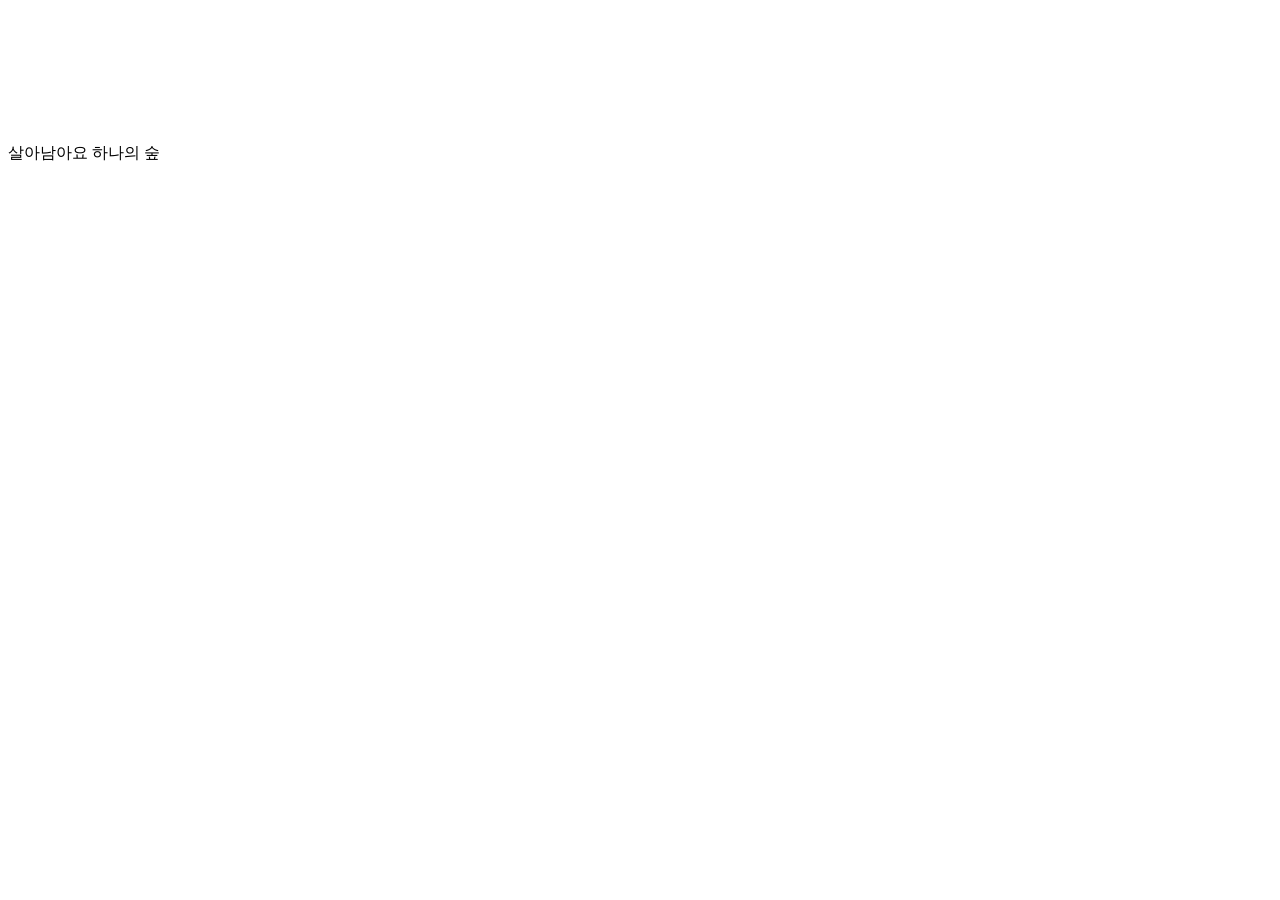
==== hana forest/public/index.html @ 50710b9c "Add files via upload" ====
<!DOCTYPE html>
<html>
  <head>
    <meta charset="utf-8">
    <meta name="viewport" content="width=device-width, initial-scale=1">
    <title>Hana-Forest</title>

    <!-- update the version number as needed -->
    <script defer src="/__/firebase/11.10.0/firebase-app-compat.js"></script>
    <!-- include only the Firebase features as you need -->
    <script defer src="/__/firebase/11.10.0/firebase-auth-compat.js"></script>
    <script defer src="/__/firebase/11.10.0/firebase-firestore-compat.js"></script>
    <script defer src="/__/firebase/11.10.0/firebase-storage-compat.js"></script>
    
    <script type="module">
      // Import the functions you need from the SDKs you need
      import { initializeApp } from "https://www.gstatic.com/firebasejs/11.10.0/firebase-app.js";
      // TODO: Add SDKs for Firebase products that you want to use
      // https://firebase.google.com/docs/web/setup#available-libraries

      // Your web app's Firebase configuration
      const firebaseConfig = {
        apiKey: "AIzaSyBfY_44GOUnR56gnEXHQwh6OlUhwRV2zyE",
        authDomain: "hana-ti-823aa.firebaseapp.com",
        projectId: "hana-ti-823aa",
        storageBucket: "hana-ti-823aa.firebasestorage.app",
        messagingSenderId: "17045800604",
        appId: "1:17045800604:web:9951ad78ef8dc61d008f59"
      };

      // Initialize Firebase
      const app = initializeApp(firebaseConfig);
    </script>
  
    <script defer src="/__/firebase/init.js?useEmulator=true"></script>

    <link rel="stylesheet" href="/style/main.css">
  </head>
  <body>
    살아남아요 하나의 숲
    
    <canvas id = "canvas"></canvas>
    <script type = "module" src = "main.js"></script>

  </body>
</html>
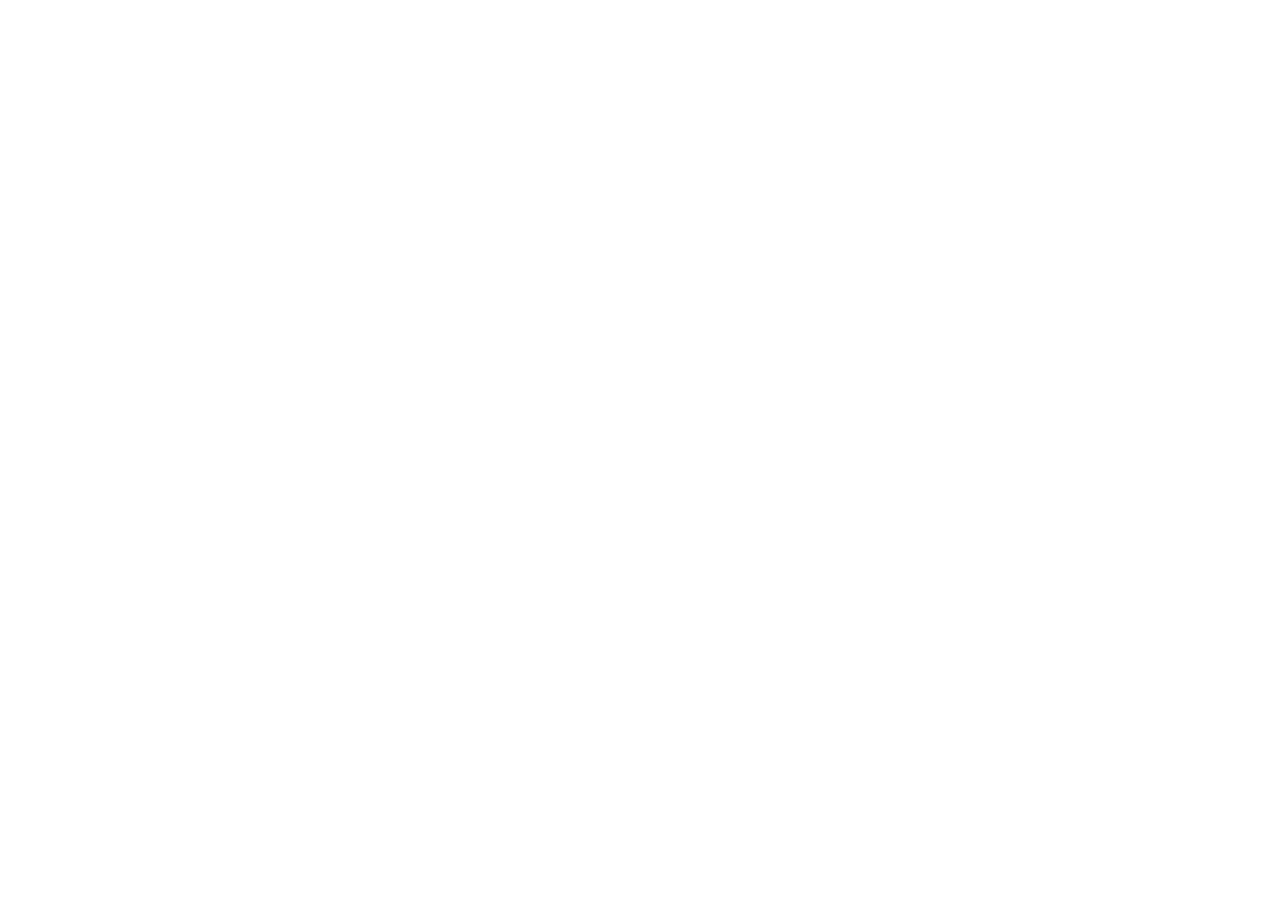
==== commit 97b8247b: "Add files via upload" ====
--- a/hana forest/public/index.html
+++ b/hana forest/public/index.html
@@ -37,8 +37,6 @@
     <link rel="stylesheet" href="/style/main.css">
   </head>
   <body>
-    살아남아요 하나의 숲
-    
     <canvas id = "canvas"></canvas>
     <script type = "module" src = "main.js"></script>
 
